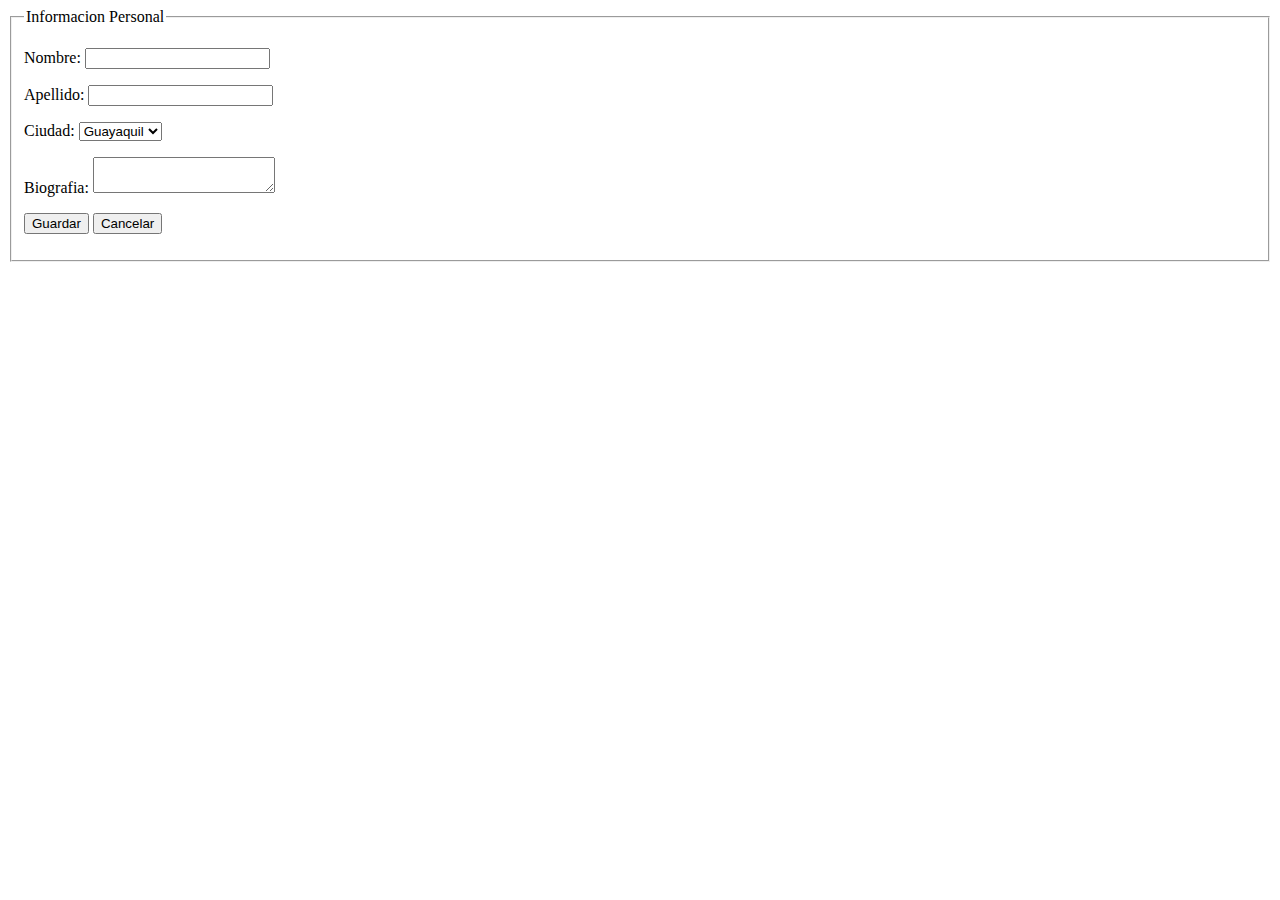
==== html/Practica1.html @ 1cf07111 "Add files via upload" ====
<!DOCTYPE html>
<html>
<head>
	<meta charset="utf-8">
	<meta name="viewport" content="width=device-width, initial-scale=1">
	<title>Marlon Guano</title>
</head>
<body>
	<fieldset>
		<legend>Informacion Personal</legend>
			<p>
                <label>Nombre: </label>
                <input type="text" value="" />
            </p>
            <p>
                <label>Apellido: </label>
                <input type="text" value="" />
            </p>
            <p>
            	<label>Ciudad: </label>
                <select name="Ciudad">
                	<option>Guayaquil</option>
                	<option>Quito</option>
                	<option>Cuenca</option>
                </select>
            </p>
            <p>
                <label>Biografia: </label>
                <textarea></textarea>    
            </p>
            <p>
                <button>Guardar</button>
                <button>Cancelar</button>
            </p>
	</fieldset>
</body>
</html>
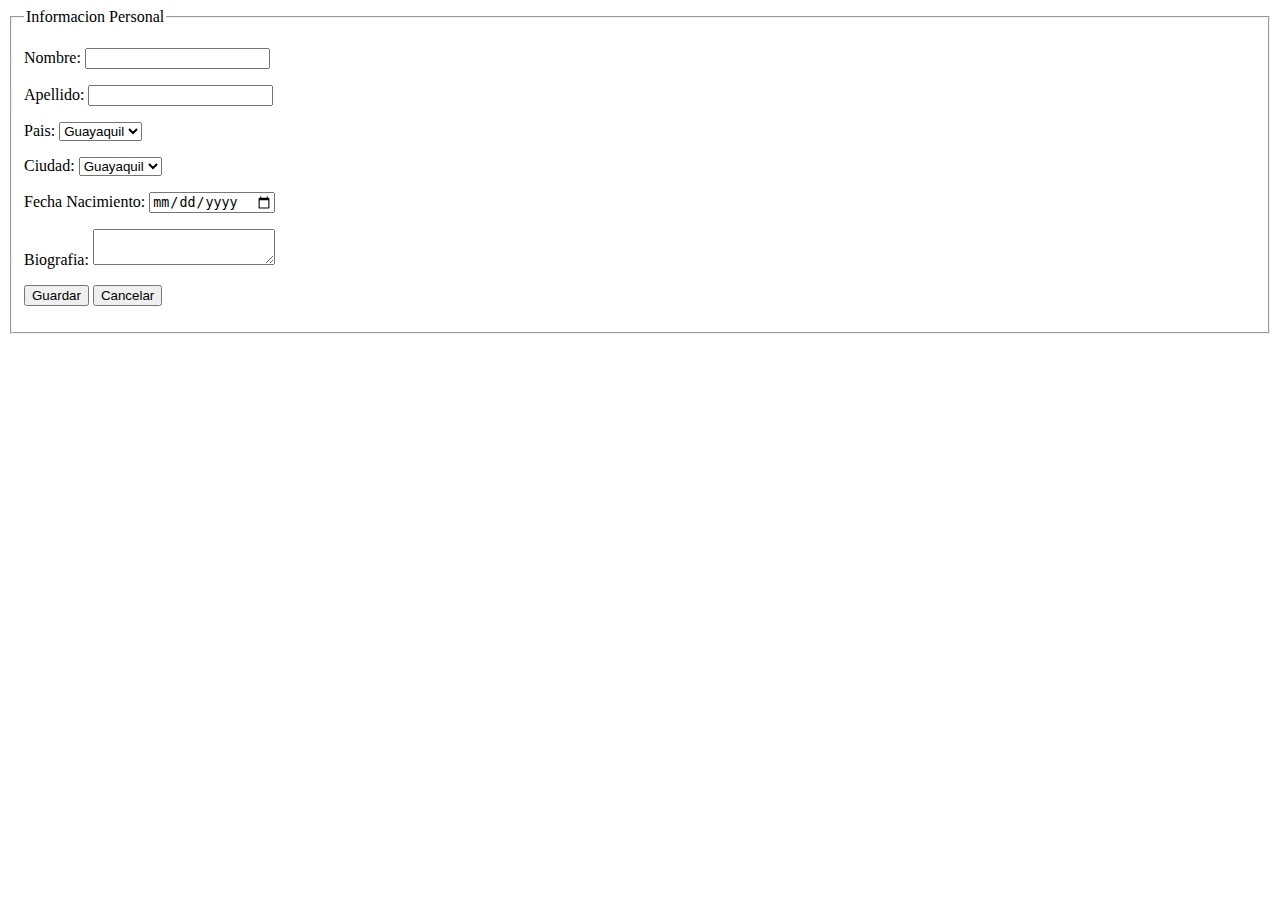
==== commit 2275d136: "Add files via upload" ====
--- a/html/Practica1.html
+++ b/html/Practica1.html
@@ -17,12 +17,24 @@
                 <input type="text" value="" />
             </p>
             <p>
+            	<label>Pais: </label>
+                <select name="Ciudad">
+                	<option>Guayaquil</option>
+                	<option>Quito</option>
+                	<option>Cuenca</option>
+                </select>
+            </p>
+            <p>
             	<label>Ciudad: </label>
                 <select name="Ciudad">
                 	<option>Guayaquil</option>
                 	<option>Quito</option>
                 	<option>Cuenca</option>
                 </select>
+            </p>
+            <p>
+                <label>Fecha Nacimiento: </label>
+                <input type="date" value="" />
             </p>
             <p>
                 <label>Biografia: </label>
